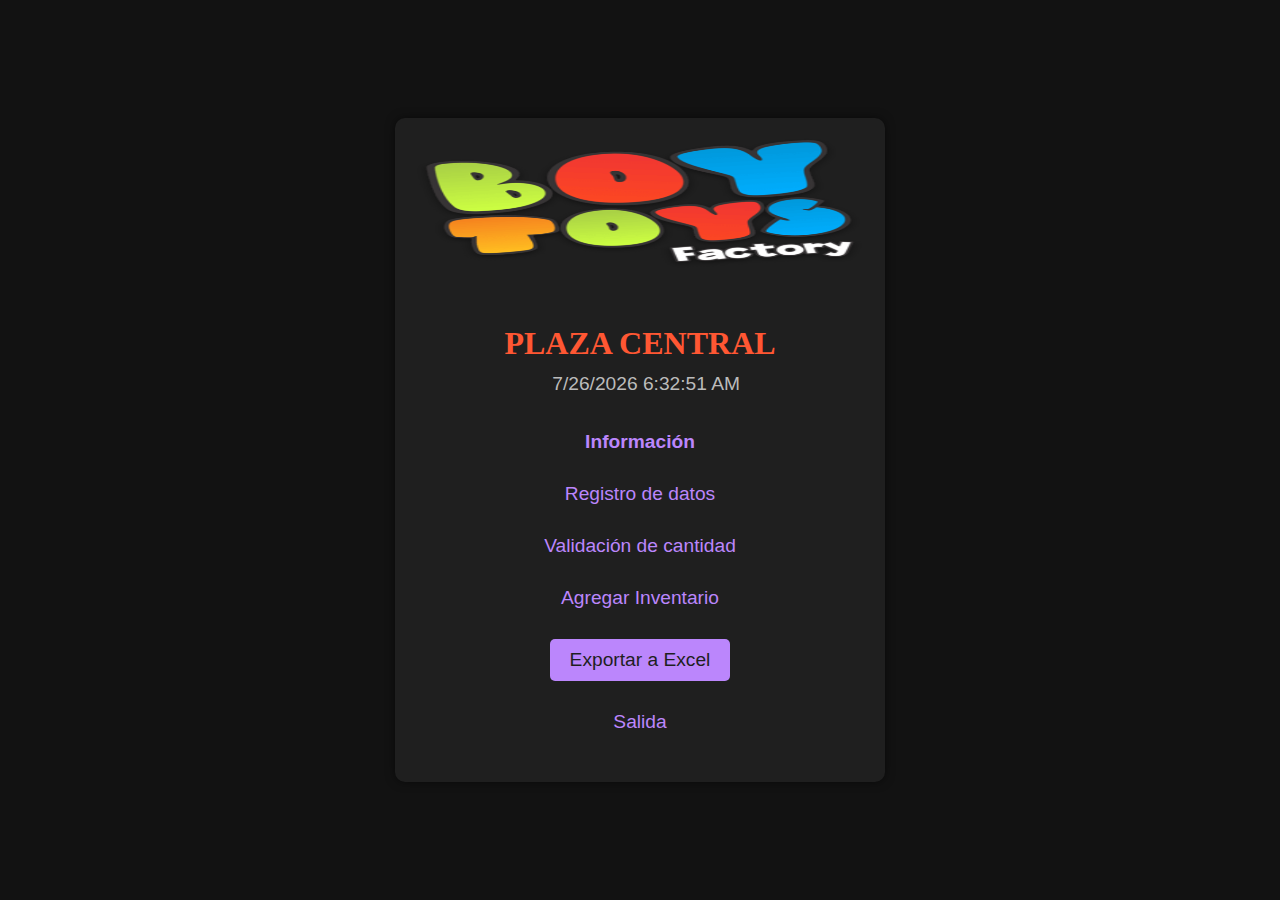
==== index.html @ 0eca7c04 "Creacion de Ingreso Datos" ====
<!DOCTYPE html>
<html lang="es">
<head>
    <meta charset="UTF-8">
    <meta name="viewport" content="width=device-width, initial-scale=1.0">
    <title>Plaza Central</title>
    <link rel="stylesheet" href="style.css">
    <link rel="stylesheet" href="./logo/LOGO-BOY-TOYS.png" type="image/png">
</head>
<body onload="updateDateTime()">
    <!-- Información de contenido -->
    <div class="main">
      <div class="header">
        <img src="./logo/LOGO-BOY-TOYS.png" alt="Boytoys" />
        <div id="dateTime" class="date-time"></div>
        <br>
      </div>
      <br>
      <!-- Title -->
      <h1>PLAZA CENTRAL</h1>
      <br>
 
      <div class="texto">
        <ul>
          <li onclick="navigateTo('./informacion/informacion.html')">
            <strong>Información</strong>
          </li>
          <li onclick="navigateTo('./ingresoDatos/ingresoDatos.html')">Registro de datos</li>
          <li onclick="navigateTo('validacion_cantidad.html')">
            Validación de cantidad
          </li>
          <li onclick="navigateTo('form_productos.php')">Agregar Inventario</li>
          <!-- Botón para exportar a Excel -->
          <li>
            <form action="export_excel.php" method="post">
              <button type="submit" name="export">Exportar a Excel</button>
            </form>
          </li>
          
          <!-- <li onclick="document.getElementById('exportForm').submit();"><strong>Agregar Inventario</strong></li> -->
          <li onclick="navigateTo('https://btoys.co/')">Salida</li>
        </ul>
      </div>
    </div>

    <!-- Formulario oculto para exportar datos -->
    <form
      id="exportForm"
      action="export_excel.php"
      method="post"
      style="display: none"
    >
      <input type="hidden" name="export" value="1" />
    </form>

    <!--  -->
    <script>
      function navigateTo(page) {
        window.location.href = page;
      }

      function updateDateTime() {
        const now = new Date();
        const date = now.toLocaleDateString();
        const time = now.toLocaleTimeString();
        document.getElementById("dateTime").textContent = `${date} ${time}`;
      }

      setInterval(updateDateTime, 1000); // Actualiza cada segundo
    </script>
  </body>
</html>
---- style.css ----
body{
    font-family: Arial, Helvetica, sans-serif;
    background-color: #121212; /* Fondo oscuro */
    color: #BB86FC; /* Color de texto claro */
    margin: 0;
    padding: 0;
    display:flex;
    justify-content: center;
    align-items: center;
    height: 100vh;

}
.main {
    background-color: #1f1f1f; /* Fondo oscuro para el contenido */
    padding: 20px;
    border-radius: 10px;
    box-shadow: 0 0 10px rgba(0, 0, 0, 0.5);
    text-align: center; /* Centrar contenido */
}

h1{
    font-family: 'Times New Roman', Times, serif;
    color:#FF5733; /* Color morado para el título */
}

p {
    color: #b94916; /* Color ladrillo para versión */
}
ul{
    list-style-type: none; /* Quitar viñetas */
    padding-left: 0;
}

ul li {
    margin-bottom: 10px;
    padding: 10px;
    border-radius: 5px;
    transition: background-color 0.3s, color 0.3s;
    cursor: pointer;
}

ul li:hover {
    background-color: #353333; /* Fondo mas oscuro al pasar el ratón */
    color: #ffffff; /* Color de texto blanco */
}

.texto {
    font-size: 1.2em;
}

.header{
    position:relative; /* Posición relativa al elemento padre div */
    text-align: center;/* centrar el texto */
}

.header img {
    /* background-color: #8a2be2; */
    display: block;
    margin: 0 auto; /* Centrar la imagen */
    width: 450px;
    height: 130px;
}

.date-time {
    position: absolute; /* Posición absoluta dentro del div header */
    top: 235px;
    right: 125px;
    font-size: 1.2em;
    color: #bbbbbb;
}

/* Estilos para el formulario de exportación */
form[action="export_excel.php"] {
    margin: 0;
    padding: 0;
    display: inline; /* Muestra el formulario en línea para que se alinee con otros elementos */
}

/* Estilos para el botón de exportación */
form[action="export_excel.php"] button {
    background-color: #BB86FC; /* Color morado de fondo */
    color: #1f1f1f; /* Color de texto oscuro */
    border: none;
    padding: 10px 20px;
    border-radius: 5px;
    cursor: pointer;
    font-size: 1em;
    transition: background-color 0.3s, color 0.3s;
    font-family: Arial, Helvetica, sans-serif; /* Fuente consistente */
}

/* Estilo del botón de exportación al pasar el ratón */
form[action="export_excel.php"] button:hover {
    background-color: #8a2be2; /* Color morado más oscuro al pasar el ratón */
    color: #ffffff; /* Color de texto blanco */
}
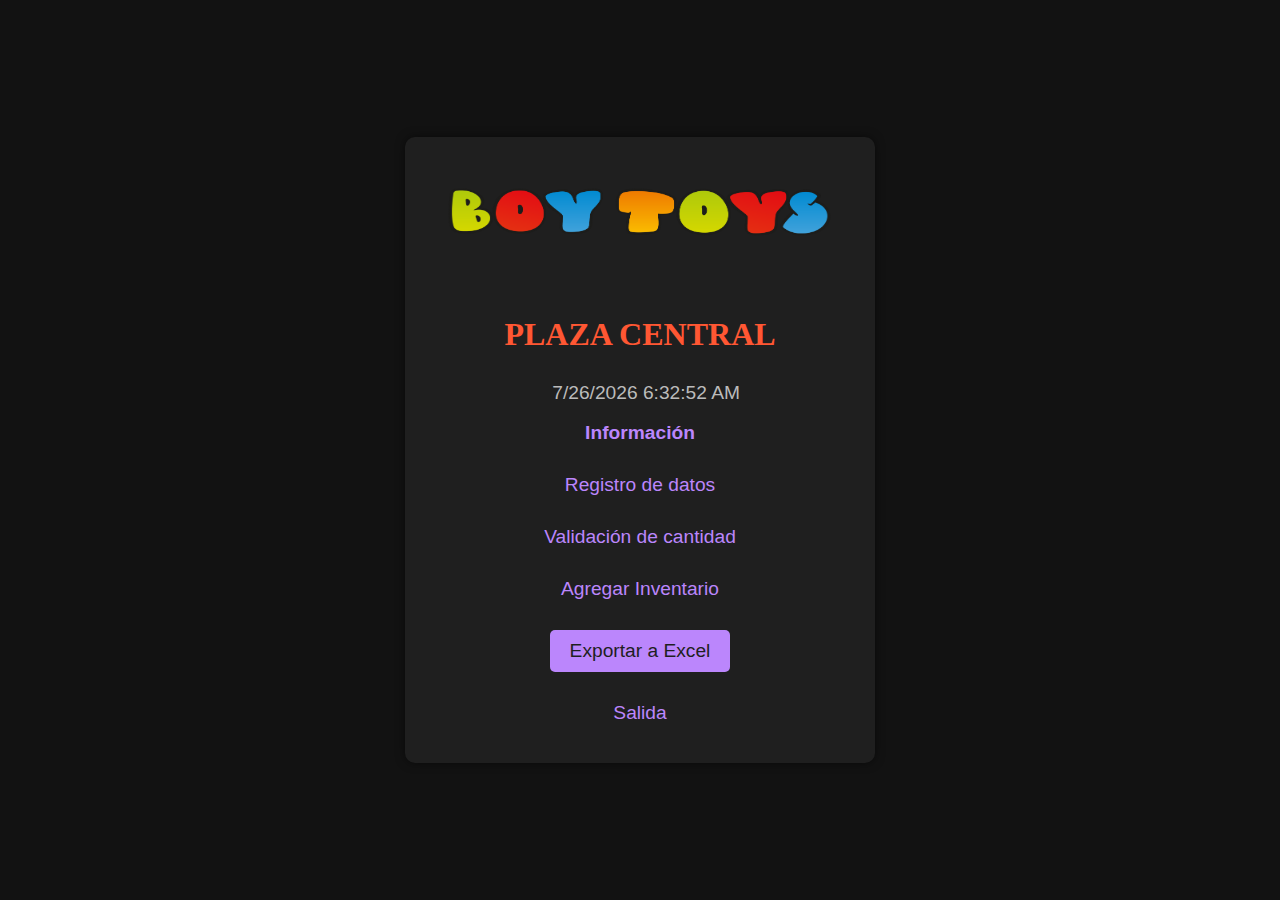
==== commit 9b7d8003: "correccion  css ingresoDatos" ====
--- a/index.html
+++ b/index.html
@@ -11,11 +11,11 @@
     <!-- Información de contenido -->
     <div class="main">
       <div class="header">
-        <img src="./logo/LOGO-BOY-TOYS.png" alt="Boytoys" />
+        <img src="./logo/Boy_Toys_Horizontal.png" alt="Boytoys" />
         <div id="dateTime" class="date-time"></div>
         <br>
       </div>
-      <br>
+      
       <!-- Title -->
       <h1>PLAZA CENTRAL</h1>
       <br>
--- a/style.css
+++ b/style.css
@@ -12,7 +12,7 @@
 }
 .main {
     background-color: #1f1f1f; /* Fondo oscuro para el contenido */
-    padding: 20px;
+    padding: 10px;
     border-radius: 10px;
     box-shadow: 0 0 10px rgba(0, 0, 0, 0.5);
     text-align: center; /* Centrar contenido */
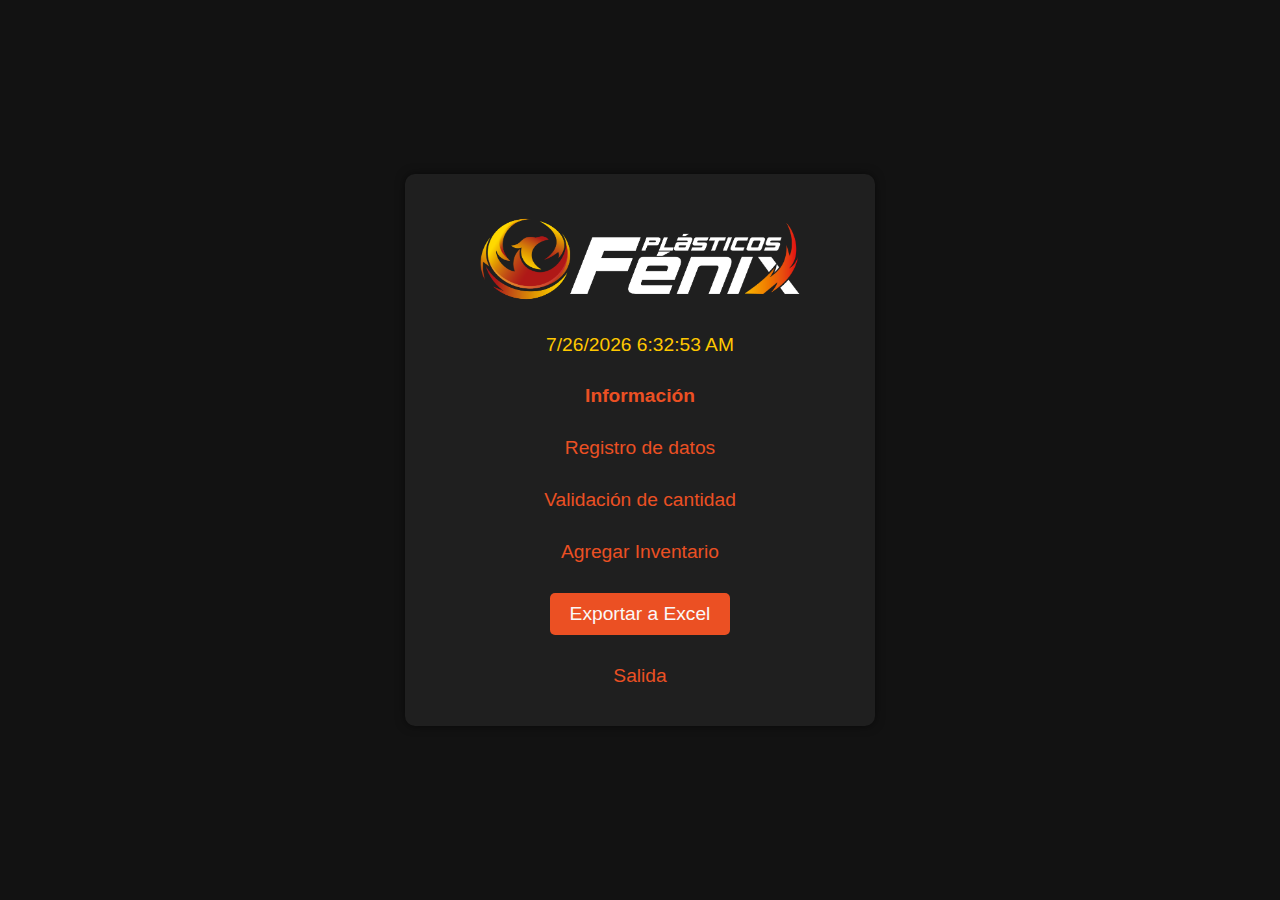
==== commit 4e81addb: "ajustes de color , imagenes" ====
--- a/index.html
+++ b/index.html
@@ -5,20 +5,20 @@
     <meta name="viewport" content="width=device-width, initial-scale=1.0">
     <title>Plaza Central</title>
     <link rel="stylesheet" href="style.css">
-    <link rel="stylesheet" href="./logo/LOGO-BOY-TOYS.png" type="image/png">
+    <link rel="stylesheet" href="./iconos/" type="image/png">
 </head>
 <body onload="updateDateTime()">
     <!-- Información de contenido -->
     <div class="main">
       <div class="header">
-        <img src="./logo/Boy_Toys_Horizontal.png" alt="Boytoys" />
+        <img src="./logo/PlasticosFenixBlanco.png" alt="Boytoys" />
         <div id="dateTime" class="date-time"></div>
-        <br>
+       
       </div>
       
       <!-- Title -->
-      <h1>PLAZA CENTRAL</h1>
-      <br>
+     <!--  <h1>PLASTICOS FENIX</h1> -->
+    
  
       <div class="texto">
         <ul>
--- a/style.css
+++ b/style.css
@@ -1,7 +1,7 @@
 body{
     font-family: Arial, Helvetica, sans-serif;
     background-color: #121212; /* Fondo oscuro */
-    color: #BB86FC; /* Color de texto claro */
+    color: #EB5023; /* Color de texto claro */
     margin: 0;
     padding: 0;
     display:flex;
@@ -58,15 +58,15 @@
     display: block;
     margin: 0 auto; /* Centrar la imagen */
     width: 450px;
-    height: 130px;
+    height: 150px;
 }
 
 .date-time {
-    position: absolute; /* Posición absoluta dentro del div header */
-    top: 235px;
+   /*  position: absolute; */ /* Posición absoluta dentro del div header */
+    top: 135px;
     right: 125px;
     font-size: 1.2em;
-    color: #bbbbbb;
+    color: #FFC800;
 }
 
 /* Estilos para el formulario de exportación */
@@ -78,8 +78,8 @@
 
 /* Estilos para el botón de exportación */
 form[action="export_excel.php"] button {
-    background-color: #BB86FC; /* Color morado de fondo */
-    color: #1f1f1f; /* Color de texto oscuro */
+    background-color: #EB5023; /* Color morado de fondo */
+    color: #faf8f8; /* Color de texto oscuro */
     border: none;
     padding: 10px 20px;
     border-radius: 5px;
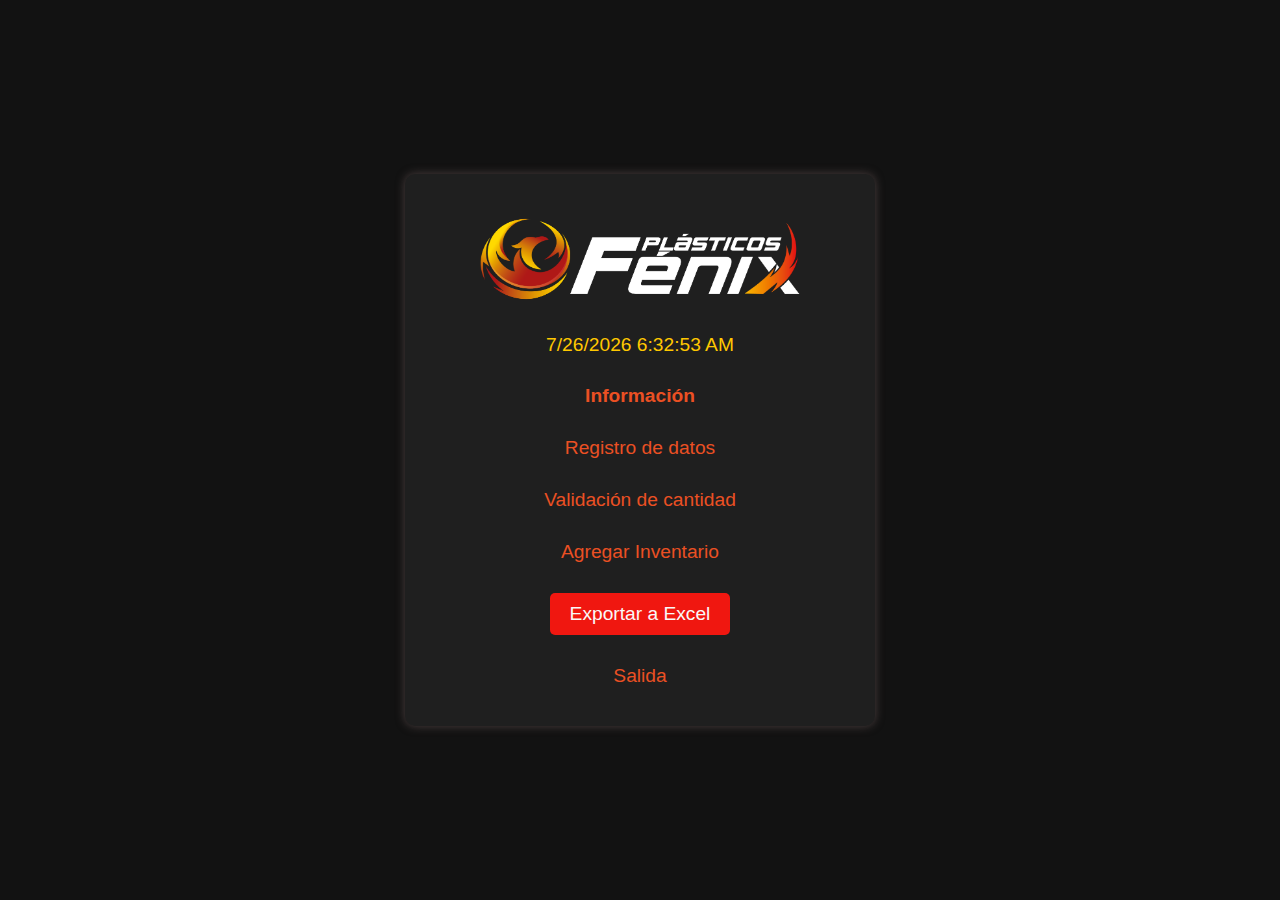
==== commit 0ccc8542: "ajuste leerDatos y css" ====
--- a/index.html
+++ b/index.html
@@ -5,7 +5,8 @@
     <meta name="viewport" content="width=device-width, initial-scale=1.0">
     <title>Plaza Central</title>
     <link rel="stylesheet" href="style.css">
-    <link rel="stylesheet" href="./iconos/" type="image/png">
+    <link rel="icon" href="./logo/PlasticosFenix.png" type="image/png" />
+
 </head>
 <body onload="updateDateTime()">
     <!-- Información de contenido -->
--- a/style.css
+++ b/style.css
@@ -14,7 +14,7 @@
     background-color: #1f1f1f; /* Fondo oscuro para el contenido */
     padding: 10px;
     border-radius: 10px;
-    box-shadow: 0 0 10px rgba(0, 0, 0, 0.5);
+    box-shadow: 0 0 10px rgba(131, 108, 108, 0.5);
     text-align: center; /* Centrar contenido */
 }
 
@@ -78,7 +78,7 @@
 
 /* Estilos para el botón de exportación */
 form[action="export_excel.php"] button {
-    background-color: #EB5023; /* Color morado de fondo */
+    background-color: #f01710; /* Color  de fondo */
     color: #faf8f8; /* Color de texto oscuro */
     border: none;
     padding: 10px 20px;
@@ -91,6 +91,6 @@
 
 /* Estilo del botón de exportación al pasar el ratón */
 form[action="export_excel.php"] button:hover {
-    background-color: #8a2be2; /* Color morado más oscuro al pasar el ratón */
-    color: #ffffff; /* Color de texto blanco */
+    background-color: #EB5023; /* Color morado más oscuro al pasar el ratón */
+    color: #FFFFFF; /* Color de texto blanco */
 }
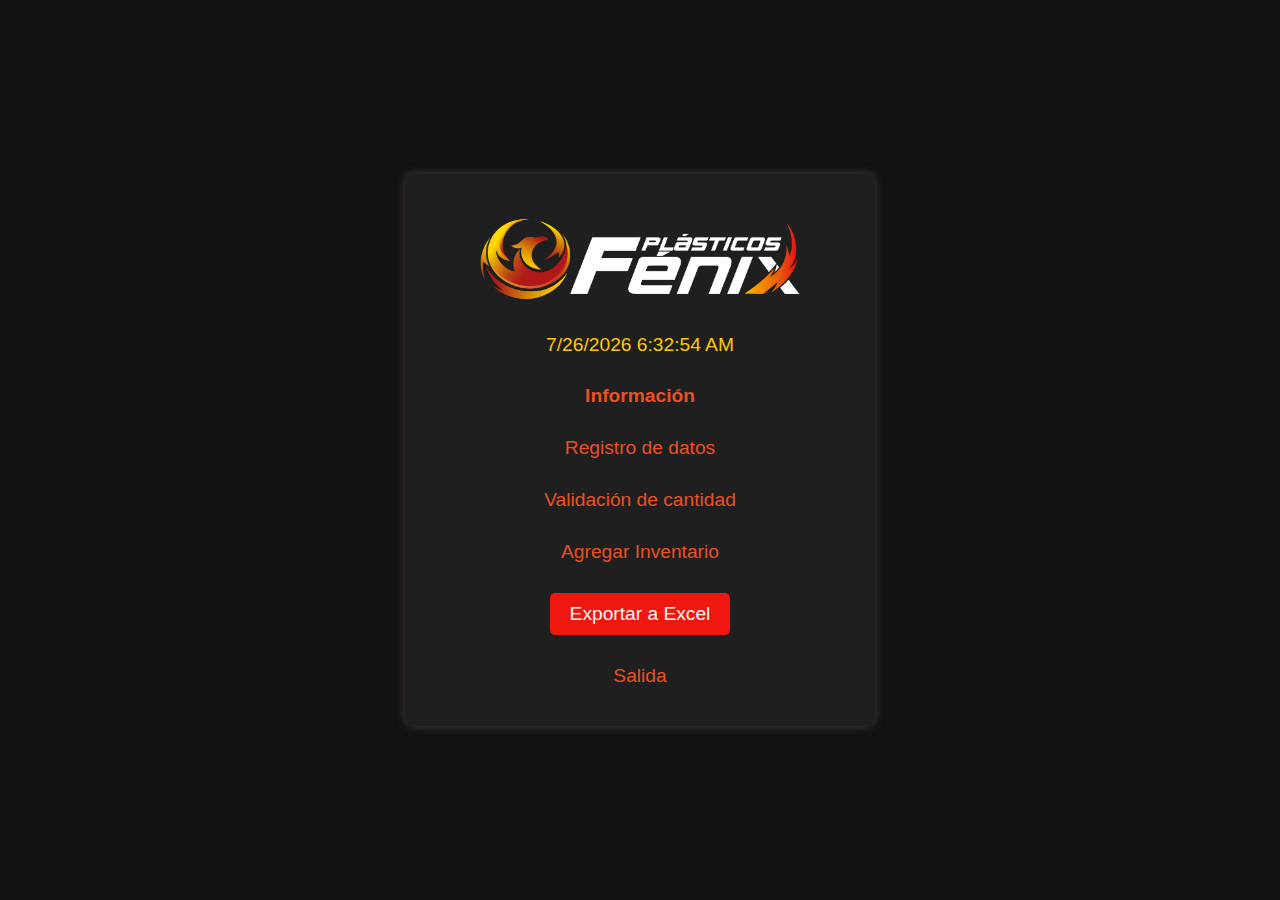
==== commit 6c7e50e7: "creacion de consolidado" ====
--- a/index.html
+++ b/index.html
@@ -27,7 +27,7 @@
             <strong>Información</strong>
           </li>
           <li onclick="navigateTo('./ingresoDatos/ingresoDatos.html')">Registro de datos</li>
-          <li onclick="navigateTo('validacion_cantidad.html')">
+          <li onclick="navigateTo('./validacionCantidad/validacionCantidad.html')">
             Validación de cantidad
           </li>
           <li onclick="navigateTo('form_productos.php')">Agregar Inventario</li>
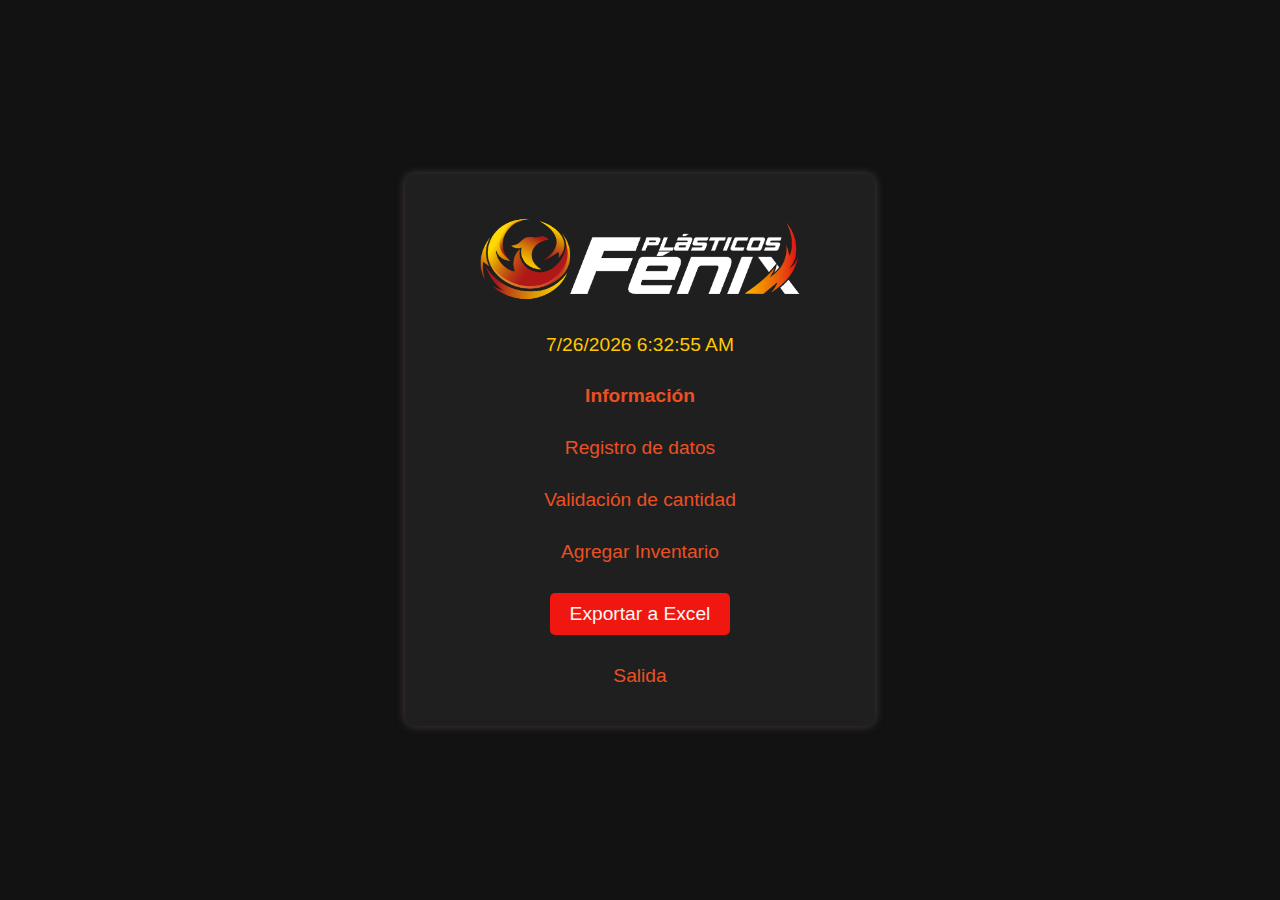
==== commit 8401f509: "correcion de color" ====
--- a/index.html
+++ b/index.html
@@ -12,7 +12,7 @@
     <!-- Información de contenido -->
     <div class="main">
       <div class="header">
-        <img src="./logo/PlasticosFenixBlanco.png" alt="Boytoys" />
+        <img loading="lazy" src="./logo/PlasticosFenixBlanco.png" alt="Boytoys" />
         <div id="dateTime" class="date-time"></div>
        
       </div>
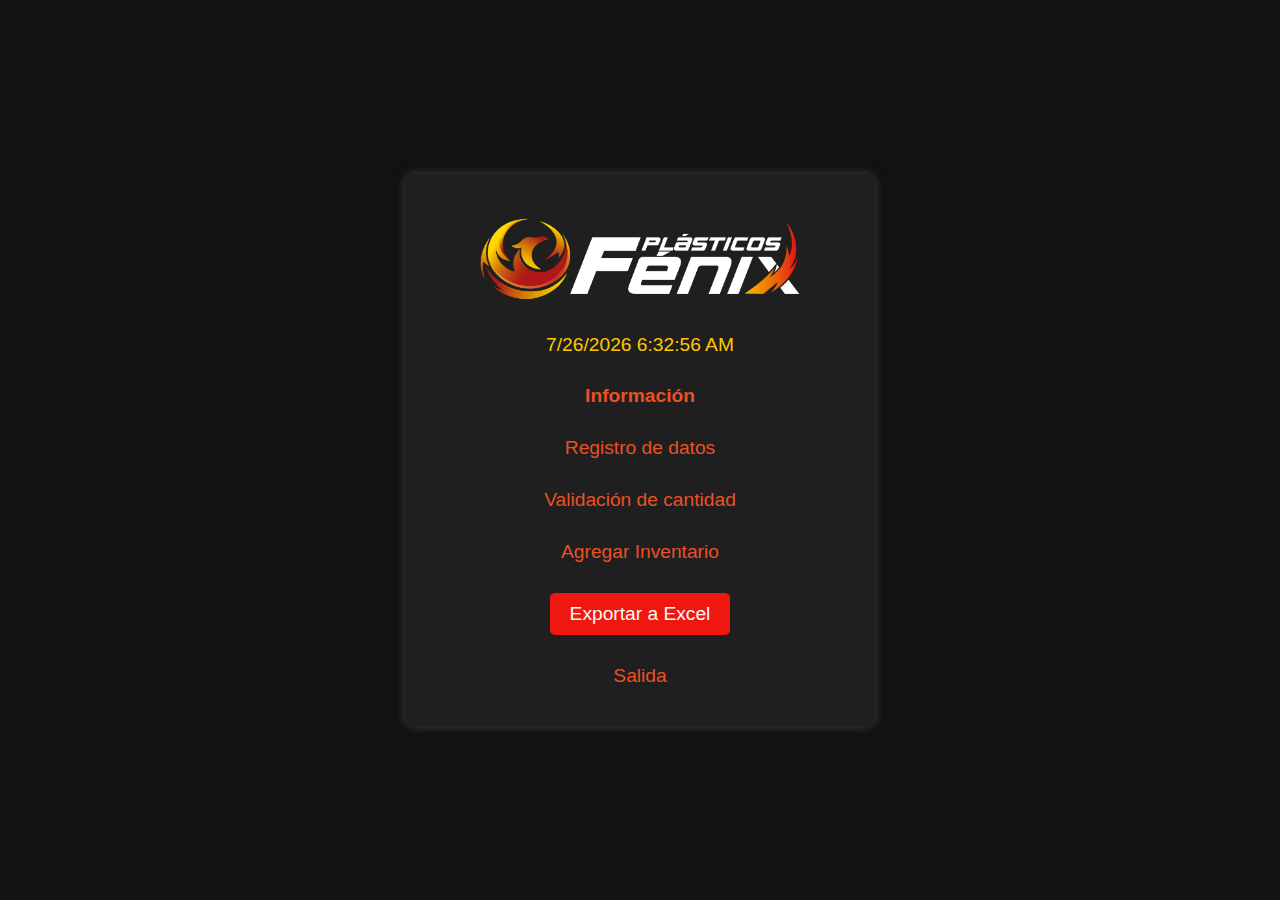
==== commit aa878a88: "Agregar productod" ====
--- a/index.html
+++ b/index.html
@@ -30,7 +30,7 @@
           <li onclick="navigateTo('./validacionCantidad/validacionCantidad.html')">
             Validación de cantidad
           </li>
-          <li onclick="navigateTo('form_productos.php')">Agregar Inventario</li>
+          <li onclick="navigateTo('./agregarProductos/form_productos.php')">Agregar Inventario</li>
           <!-- Botón para exportar a Excel -->
           <li>
             <form action="export_excel.php" method="post">
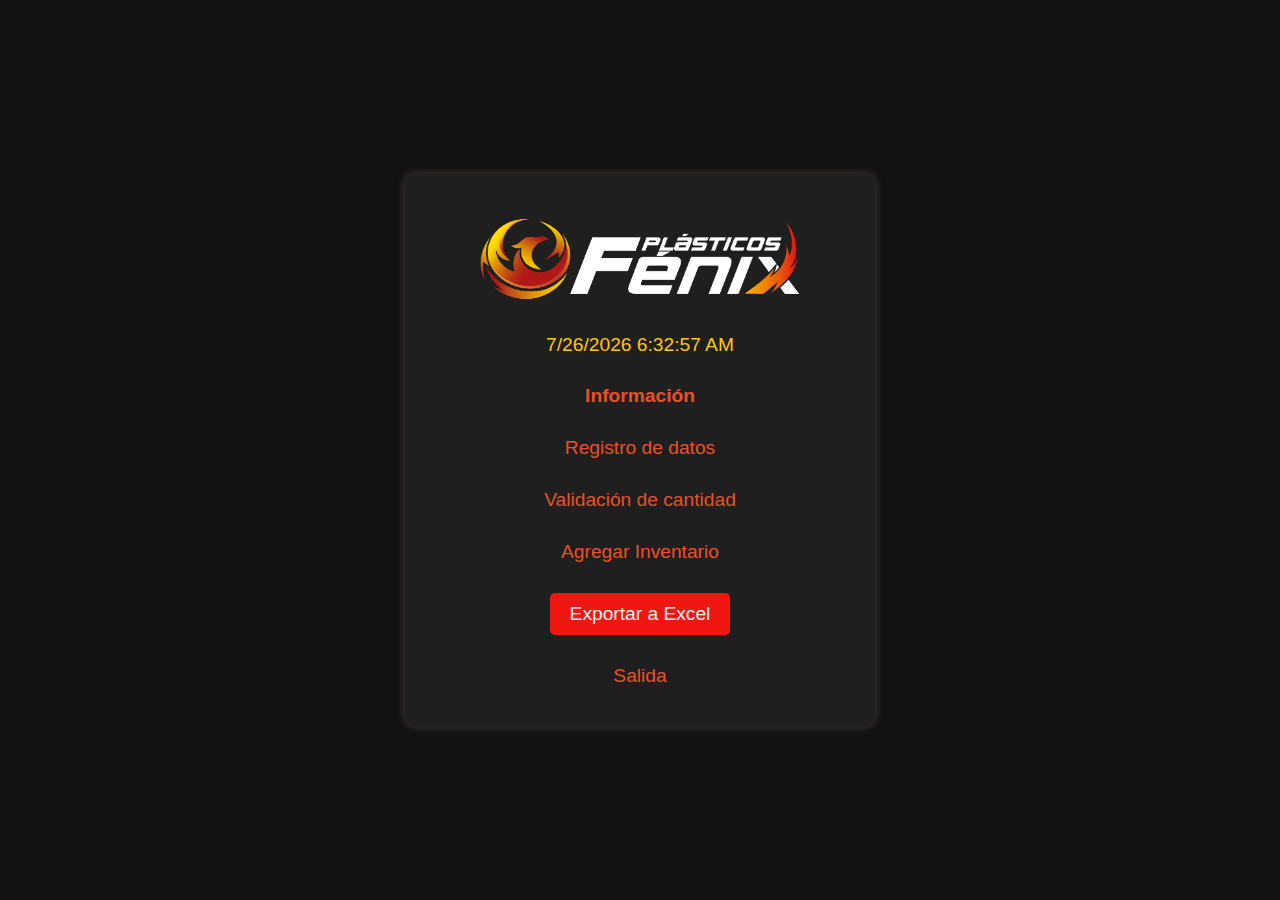
==== commit 12977b69: "Diseño y exportar a excel" ====
--- a/index.html
+++ b/index.html
@@ -33,7 +33,7 @@
           <li onclick="navigateTo('./agregarProductos/form_productos.php')">Agregar Inventario</li>
           <!-- Botón para exportar a Excel -->
           <li>
-            <form action="export_excel.php" method="post">
+            <form action="./export_excel/export_excel.php" method="post">
               <button type="submit" name="export">Exportar a Excel</button>
             </form>
           </li>
--- a/style.css
+++ b/style.css
@@ -70,14 +70,14 @@
 }
 
 /* Estilos para el formulario de exportación */
-form[action="export_excel.php"] {
+form[action="./export_excel/export_excel.php"] {
     margin: 0;
     padding: 0;
     display: inline; /* Muestra el formulario en línea para que se alinee con otros elementos */
 }
 
 /* Estilos para el botón de exportación */
-form[action="export_excel.php"] button {
+form[action="./export_excel/export_excel.php"] button {
     background-color: #f01710; /* Color  de fondo */
     color: #faf8f8; /* Color de texto oscuro */
     border: none;
@@ -90,7 +90,7 @@
 }
 
 /* Estilo del botón de exportación al pasar el ratón */
-form[action="export_excel.php"] button:hover {
+form[action="./export_excel/export_excel.php"] button:hover {
     background-color: #EB5023; /* Color morado más oscuro al pasar el ratón */
     color: #FFFFFF; /* Color de texto blanco */
 }
